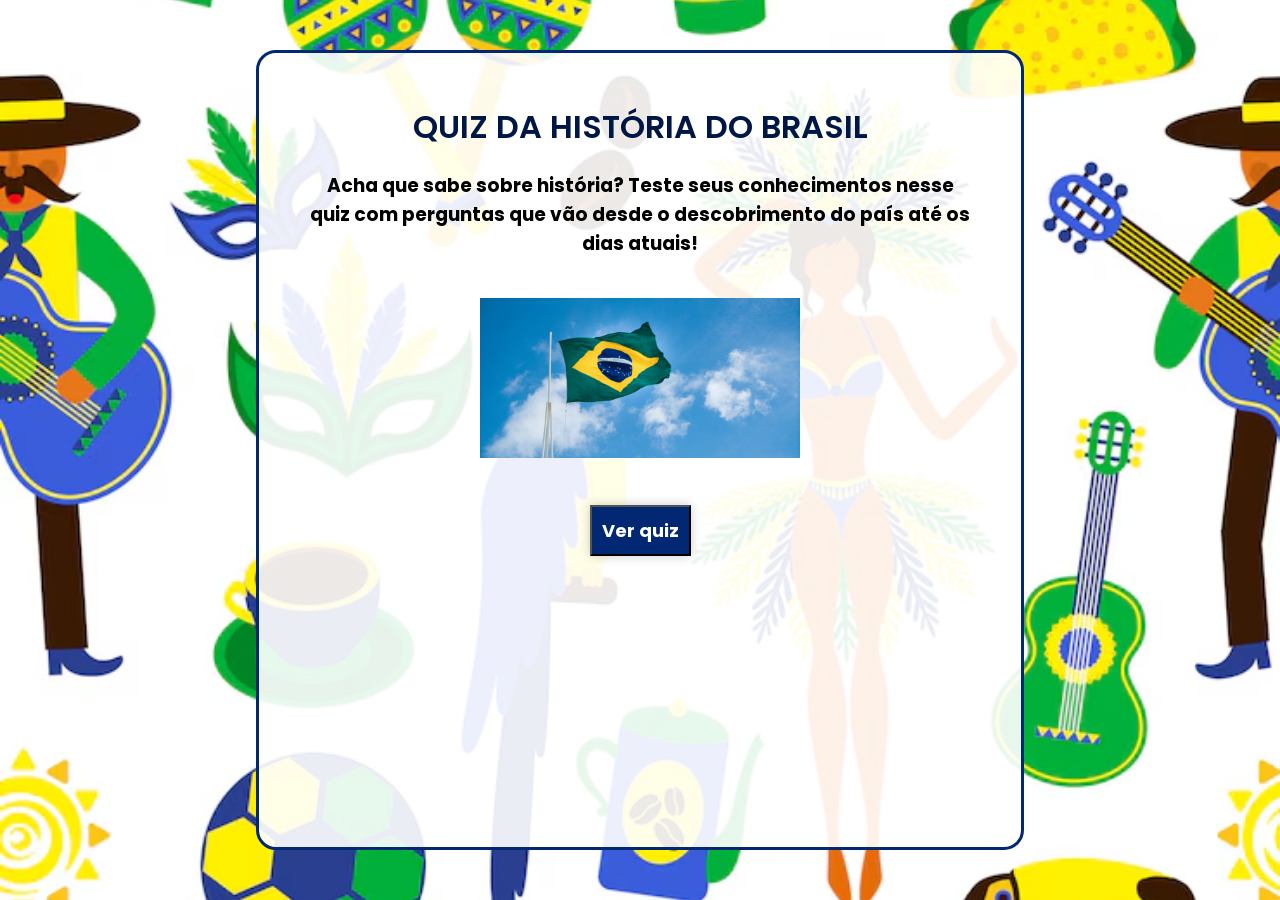
==== QuizHistoriaBrasil/web/index.html @ f2f3388d "tortored souls valley (apache netbeans)" ====
<!DOCTYPE html>
<!--
Click nbfs://nbhost/SystemFileSystem/Templates/Licenses/license-default.txt to change this license
Click nbfs://nbhost/SystemFileSystem/Templates/JSP_Servlet/Html.html to edit this template
-->
<html>
    <head>
        <title>Quiz Brasil</title>
        <meta charset="UTF-8">
        <meta name="viewport" content="width=device-width, initial-scale=1.0">
        <link rel="stylesheet" href="css/style.css">
    </head>
    <style>
        .inicio{
            font-size: 32px;
            color: #001745;

        }

        button {
            font-family: Arial,
            Helvetica, sans-serif;
            font-size: 18px;
            text-decoration: none;
            font-weight: bold;
            margin-top: 20px;
            text-align: center;
            padding: 10px;
            color: white;
            background-color: #022873;
            box-shadow: 0px 0px 10px rgba(0, 0, 0, 0.203);
            transition: transform 0.25s ease, background-color 0.25s ease;
            margin-top: 40px;
        }

        button a{
            text-decoration: none;
            color: white;
            text-align: center;
        }

        button:hover{
        background-color: #001745;
        transform: translateY(-3px) scale(1.02);
        box-shadow: 0px 0px 20px rgb(5, 249, 224);
        }

        #botao{
            text-align: center;
        }

        .imagem{
            margin-top: 40px;
        }

        h3{
            text-align: center;
        }
    </style>
    <body>
        <main>
            <h2 class="inicio">QUIZ DA HISTÓRIA DO BRASIL</h2>
            <h3>Acha que sabe sobre história? Teste seus conhecimentos nesse quiz com perguntas que vão desde o descobrimento do país até os dias atuais!</h3>
            <div id="botao">
                <div class="imagem">
                    <img src="imagens/brasil bandeira.png" alt="bandeira do brasil" width="320px">
                </div>
                <button>
                    <a href="quiz.html">Ver quiz</a>
                </button>
            </div>
        </main>
    </body>
</html>
---- QuizHistoriaBrasil/web/css/style.css ----
@import url('https://fonts.googleapis.com/css2?family=Edu+NSW+ACT+Cursive:wght@400..700&family=Poppins:ital,wght@0,100;0,200;0,300;0,400;0,500;0,600;0,700;1,100;1,200;1,300;1,400;1,500;1,600&display=swap');

*{
    box-sizing: border-box;
    padding: 0px;
    margin: 0px;
    font-family: "Poppins", sans-serif;
}

:root{
    --Branco: #F2F2F2;
    --Azul: #022873;
    --Verde: #03A62C;   
    --VerdeAmarelo: #D2D90D;
    --Amarelo: #F2CB05;
}

body{
    background-color: var(--Azul);
    background-image: url(../imagens/background.avif);
    background-size: cover;
    background-repeat: no-repeat;
    background-position: center;
    background-attachment: fixed;
    width: 100vw;
    height: 100vh;
    display: grid;
    grid-template-columns: 1fr 3fr 1fr;
}

main{
    background-color: rgba(255, 255, 255, 0.904);
    grid-column-start: 2;
    border: 3px solid var(--Azul);
    border-radius: 20px;
    padding: 50px;
    align-items: center;
    justify-content: center;
    margin-top: 50px;
    margin-bottom: 50px;
}

main > h1{
    font-size: 32px;
    text-align: center;
    text-shadow: 10px 10px 10px rgba(0, 0, 0, 0.142);
    width: 100%;
    white-space: nowrap;
    overflow: hidden;
    animation: typing 2s steps(24), cursor .4s step-end infinite alternate;
    margin-bottom: 20px;
}

/*Cursor piscando*/
@keyframes cursor {
    50% { border-color: transparent}
}

@keyframes typing {
    from {width: 0}    
}

.blue{
    color: #022873;
}
.green{
    color: #03A62C;
}

.yellow{
    color: var(--Amarelo)
}

h2{
    font-size: 20px;
    font-weight: 600;
    text-align: center;
    margin-bottom: 20px;
}

.Cadastro{
    margin-bottom: 10px;
    background-color: var(--VerdeAmarelo);
    padding: 10px;
    border: 1px solid black;
    box-shadow: 0px 0px 10px rgba(0, 0, 0, 0.24);
    border-radius: 5px;
    margin-bottom: 40px;
}

.Cadastro > h1{
    font-weight: 500;
    font-size: 20px;
    padding-bottom: 5px;
}

#nome{
    padding-bottom: 5px;
    padding-top: 5px;
    font-weight: bold;
    display: flex;
}

#email{
    padding-top: 5px;
    padding-bottom: 5px;
    font-weight: bold;
    display: flex;
}

.Cadastro input{
    color: black;
    background-color: rgba(163, 163, 163, 0.267);
    padding-left: 6px;
    padding-right: 2px;
    border-radius: 50px;
    margin-left: 5px;
    border: none;
    border: 2px solid grey;
    flex: auto;
}

.perguntas{
    background-color: var(--Branco);
    border-radius: 20px;
    margin-top: 10px;
    margin-bottom: 40px;
    padding: 10px;
    display: grid;
    grid-template-columns: 1fr 1fr;
    grid-template-rows: 2fr 2fr 2fr;
    gap: 5px;
}

.perguntas > h1{
    font-size: 18px;
    grid-column-start: 1;
    grid-column-end: 3;
    grid-row-start: 1;
    grid-row-end: 2;
    margin-bottom: 10px;
    background-color: rgba(22, 186, 0, 0.542);
    padding: 10px;
    margin-bottom: 20px;
    margin-top: -10px;
    border-top-left-radius: 20px;
    border-top-right-radius: 20px;
    margin-left: -10px;
    margin-right: -10px;
}

.pergunta{
    text-align: center;
    background-color: cornflowerblue;
    color: white;
    border-radius: 5px;
    transition: transform 0.25s ease, background-color 0.25s ease;
}

#A{
    grid-column-start: 1;
    grid-column-end: 2;
    grid-row-start: 2;
    grid-row-end: 3;
}

#B{
    grid-column-start: 2;
    grid-column-end: 3;
    grid-row-start: 2;
    grid-row-end: 3;
}

#C{
    grid-column-start: 1;
    grid-column-end: 2;
    grid-row-start: 3;
    grid-row-end: 4;
}

#D{
    grid-column-start: 2;
    grid-column-end: 3;
    grid-row-start: 3;
    grid-row-end: 4;
}

.pergunta:hover{
    background-color: #022873;
    transform: translateY(-3px) scale(1.02);
}

.enviar{
    text-align: center;
}

.enviar input{
    background-color: #022873;
    color: white;
    font-size: 28px;
    padding: 10px;
    padding-right: 20px;
    padding-left: 20px;
    box-shadow: 0px 0px 10px rgba(0, 0, 0, 0.203);
    transition: transform 0.25s ease, background-color 0.25s ease;
}

.enviar input:hover{
    background-color: #001745;
    transform: translateY(-3px) scale(1.02);
    box-shadow: 0px 0px 20px rgb(5, 249, 224);
}
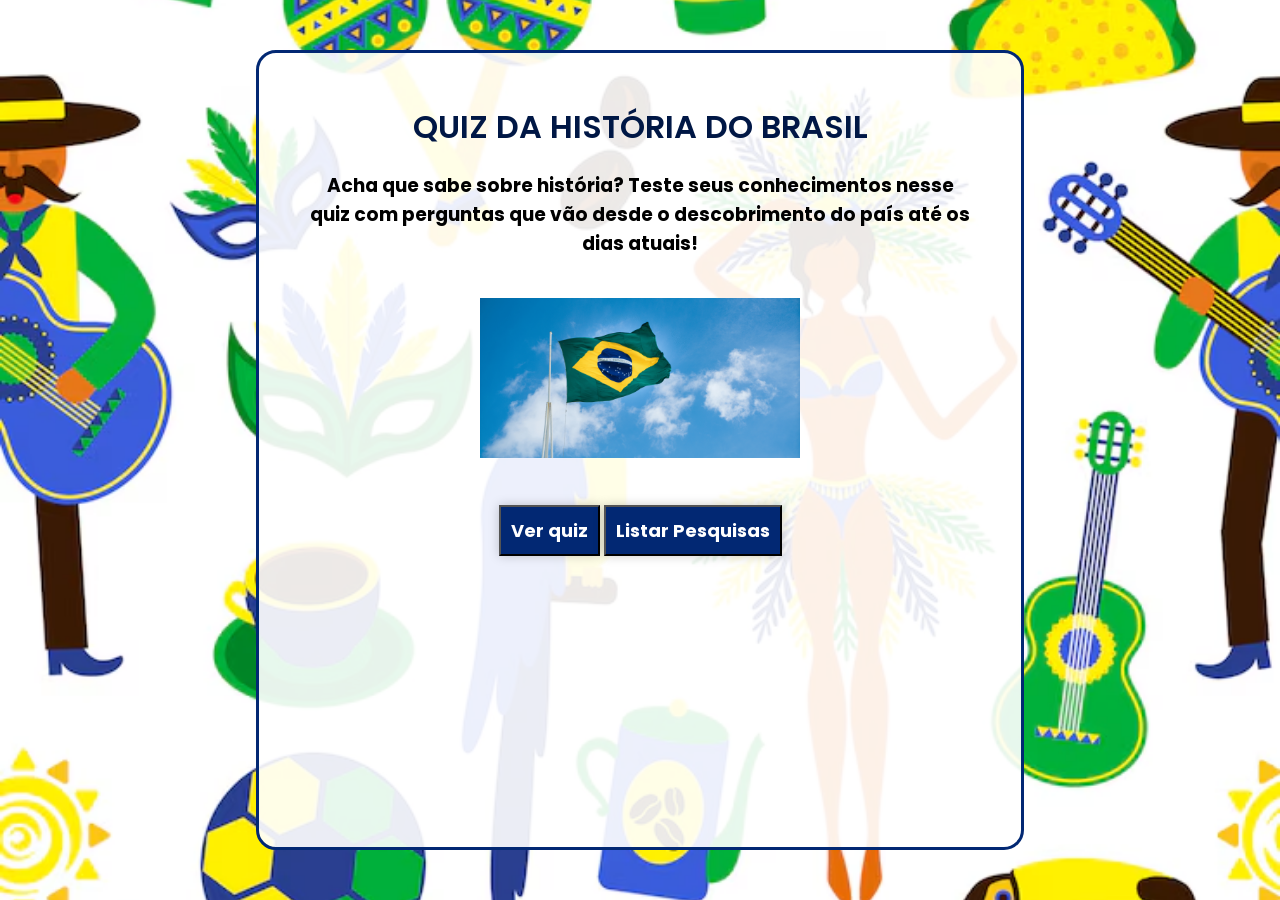
==== commit 7d25ad11: "." ====
--- a/QuizHistoriaBrasil/web/index.html
+++ b/QuizHistoriaBrasil/web/index.html
@@ -68,6 +68,9 @@
                 <button>
                     <a href="quiz.html">Ver quiz</a>
                 </button>
+                <button>
+                    <a href="Listar.jsp">Listar Pesquisas</a>
+                </button>
             </div>
         </main>
     </body>
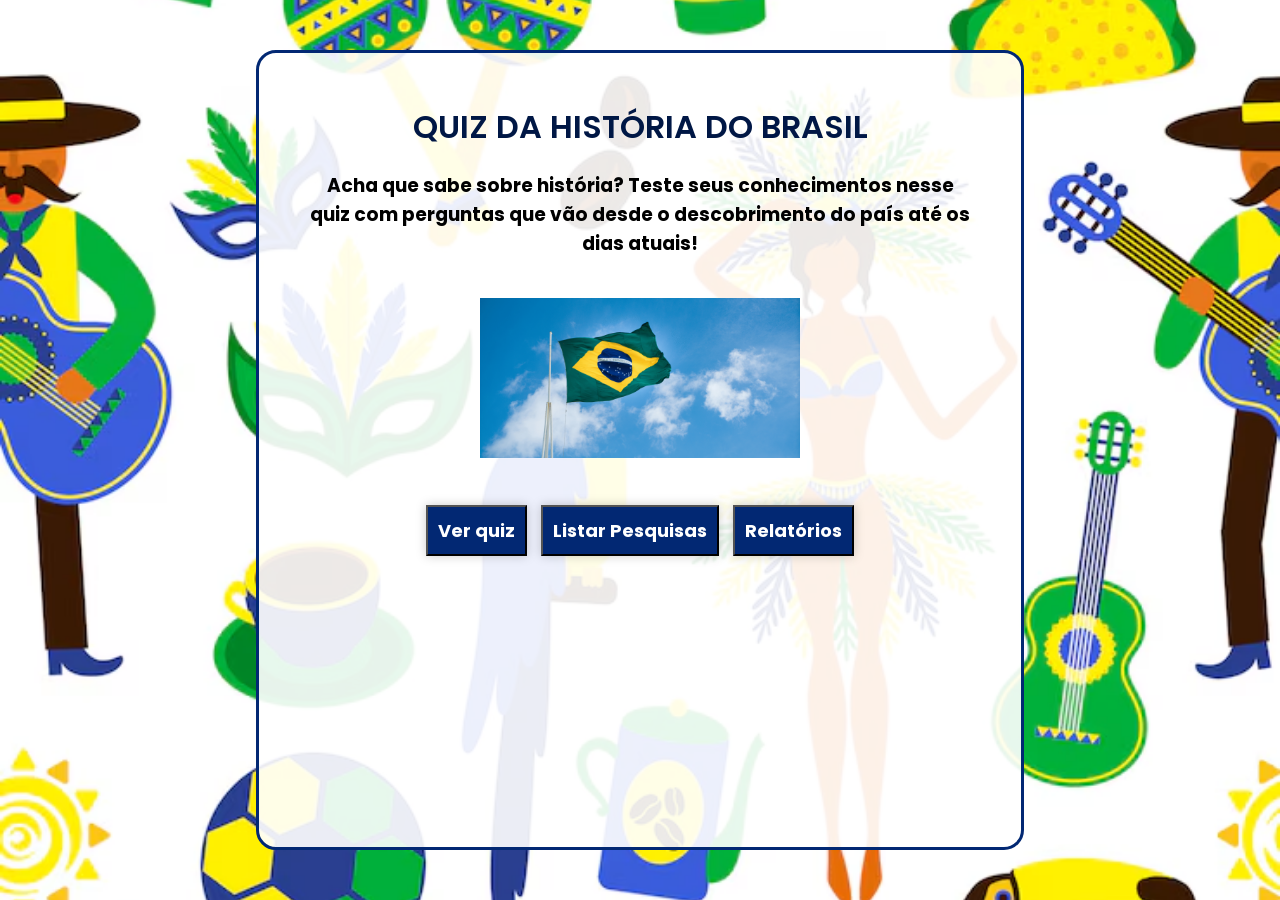
==== commit c509fcca: "só falta relatório.jsp" ====
--- a/QuizHistoriaBrasil/web/index.html
+++ b/QuizHistoriaBrasil/web/index.html
@@ -30,6 +30,7 @@
             background-color: #022873;
             box-shadow: 0px 0px 10px rgba(0, 0, 0, 0.203);
             transition: transform 0.25s ease, background-color 0.25s ease;
+            margin: 5px;
             margin-top: 40px;
         }
 
@@ -71,6 +72,9 @@
                 <button>
                     <a href="Listar.jsp">Listar Pesquisas</a>
                 </button>
+                <button>
+                    <a href="Relatorio.jsp">Relatórios</a>
+                </button>
             </div>
         </main>
     </body>
--- a/QuizHistoriaBrasil/web/css/style.css
+++ b/QuizHistoriaBrasil/web/css/style.css
@@ -209,4 +209,37 @@
     background-color: #001745;
     transform: translateY(-3px) scale(1.02);
     box-shadow: 0px 0px 20px rgb(5, 249, 224);
-}+}
+
+        button {
+            font-family: Arial,
+            Helvetica, sans-serif;
+            font-size: 18px;
+            text-decoration: none;
+            font-weight: bold;
+            margin-top: 20px;
+            text-align: center;
+            padding: 10px;
+            color: white;
+            background-color: #022873;
+            box-shadow: 0px 0px 10px rgba(0, 0, 0, 0.203);
+            transition: transform 0.25s ease, background-color 0.25s ease;
+            margin: 5px;
+            margin-top: 40px;
+        }
+
+        button a{
+            text-decoration: none;
+            color: white;
+            text-align: center;
+        }
+
+        button:hover{
+        background-color: #001745;
+        transform: translateY(-3px) scale(1.02);
+        box-shadow: 0px 0px 20px rgb(5, 249, 224);
+        }
+
+        #botao{
+            text-align: center;
+        }
